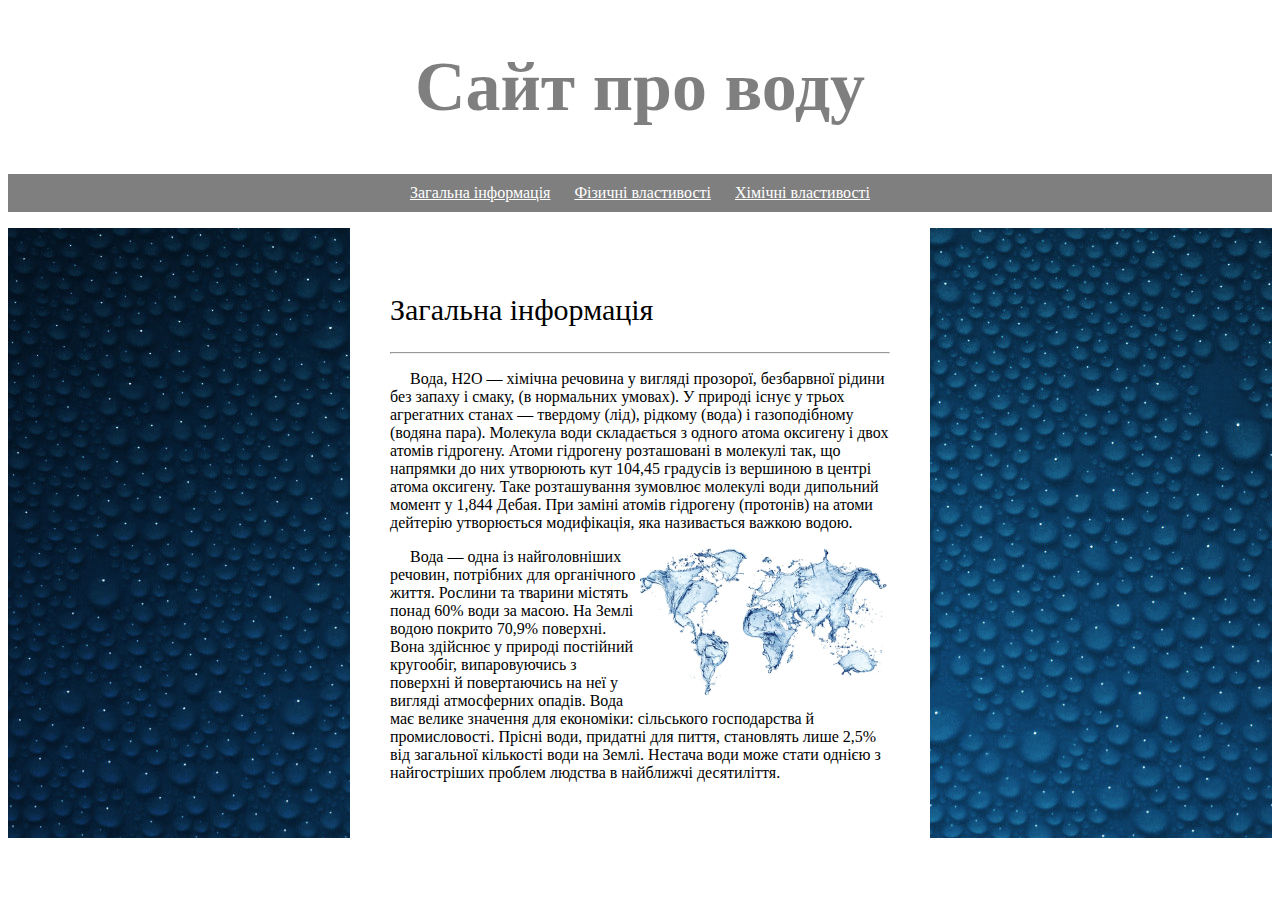
==== index.html @ 9f3d043f "Fourth version" ====
<!DOCTYPE html>
<html lang="uk">
<head>
  <meta charset="utf-8">
  <link href="css/stylesheet.css" rel="stylesheet">
</head>
<body>
  <header>
    <h1>Сайт про воду</h1>
    <ul>
      <li><a href="index.html">Загальна інформація</a></li>
      <li><a href="pages/Phis.html">Фізичні властивості</a></li>
      <li><a href="pages/Chem.html">Хімічні властивості</a></li>
    </ul>
  </header>
  <div class="background">
      <div class="text">
          <h2>
              Загальна інформація
          </h2>
          <hr>
          <p>
              Вода, Н2O — хімічна речовина у вигляді прозорої, безбарвної рідини без запаху і смаку, (в нормальних умовах). У природі існує у трьох агрегатних станах — твердому (лід), рідкому (вода) і газоподібному (водяна пара). Молекула води складається з одного атома оксигену і двох атомів гідрогену. Атоми гідрогену розташовані в молекулі так, що напрямки до них утворюють кут 104,45 градусів із вершиною в центрі атома оксигену. Таке розташування зумовлює молекулі води дипольний момент у 1,844 Дебая. При заміні атомів гідрогену (протонів) на атоми дейтерію утворюється модифікація, яка називається важкою водою.
          </p>
          <img src="images/p3.png" width=50% height=50% align=right alt="Вода - крута" padding-right=50px>
          <p>
              Вода — одна із найголовніших речовин, потрібних для органічного життя. Рослини та тварини містять понад 60% води за масою. На Землі водою покрито 70,9% поверхні. Вона здійснює у природі постійний кругообіг, випаровуючись з поверхні й повертаючись на неї у вигляді атмосферних опадів. Вода має велике значення для економіки: сільського господарства й промисловості. Прісні води, придатні для пиття, становлять лише 2,5% від загальної кількості води на Землі. Нестача води може стати однією з найгостріших проблем людства в найближчі десятиліття. 
          </p>
      </div>
  </div>
</body>
</html>
---- css/stylesheet.css ----
header {
      text-align: center;
      background: url(../images/headfont.png);
      background-size: cover;
      color: rgba(0,0,0,0.5);
    }
    a {
      color: white;
    }
    h1 {
      font-size: 70px;
    }
    h2 {
      font-size: 30px;
      font-weight: lighter;
    }
    ul {
      padding: 10px;
      background: rgba(0,0,0,0.5);
    }
    li {
      display: inline;
      padding: 0px 10px 0px 10px;
    }
    article {
      max-width: 500px;
      padding: 20px;
      margin: 0 auto;
    }
    .background {
      background: url(../images/background.png);
      
    }
    .text {
      background: white;
      width: 500px;
      margin: 0 auto;
      padding: 40px;
    }	
 p {
    text-indent: 20px; 
   }
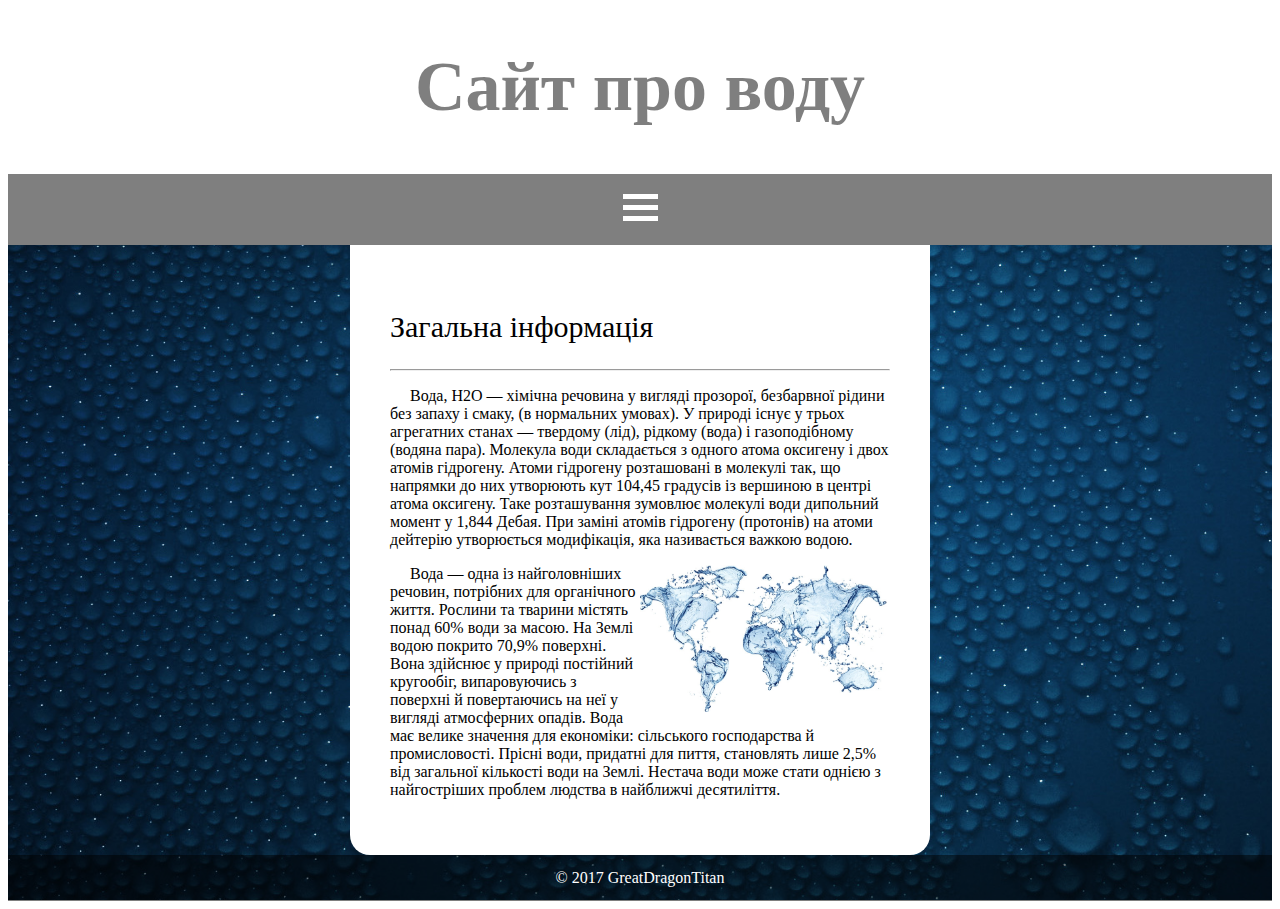
==== commit bd0a2db4: "Sevrnth version - not edited" ====
--- a/index.html
+++ b/index.html
@@ -2,31 +2,62 @@
 <html lang="uk">
 <head>
   <meta charset="utf-8">
-  <link href="css/stylesheet.css" rel="stylesheet">
+  <meta name="viewport" content="width=device-width, initial-scale=1">
+  <link type="text/css" href="css/stylesheet.css" rel="stylesheet">
+  <link rel='shortcut icon' type='image/x-icon' href='images/favicon.ico' />
+  <script type="text/javascript" src="js/script.js"></script>
+  <title>
+      Сайт про воду
+  </title>
 </head>
-<body>
+<body class="animate-in">
+<div id="myNav" class="overlay">
+  <a href="javascript:void(0)" class="closebtn" onclick="closeNav()">&times;</a>
+  <div class="overlay-content">
+    <a href="index.html">Головна</a>
+    <a href="pages/Phis.html">Фізичні властивості</a>
+    <a href="pages/Chem.html">Хімічні властивості</a>
+  </div>
+</div>
+    <div id="myNav1" class="overlay">
+  <a href="javascript:void(0)" class="closebtn" onclick="closeNav1()">&times;</a>
+  <div class="overlay-img-content">
+    <img src="images/p3.png" align=center width=50% height=50% title="Світ складається з води" padding-right=50px >
+  </div>
+</div>
   <header>
     <h1>Сайт про воду</h1>
-    <ul>
-      <li><a href="index.html">Загальна інформація</a></li>
-      <li><a href="pages/Phis.html">Фізичні властивості</a></li>
-      <li><a href="pages/Chem.html">Хімічні властивості</a></li>
+    <ul >
+      <li> 
+  <div class="container" onclick="openNav()" id="c1">
+  <div class="bar1"></div>
+  <div class="bar2"></div>
+  <div class="bar3"></div>
+</div>
+    </li>
     </ul>
   </header>
+    
   <div class="background">
       <div class="text">
           <h2>
               Загальна інформація
           </h2>
           <hr>
+          
+
+          
           <p>
               Вода, Н2O — хімічна речовина у вигляді прозорої, безбарвної рідини без запаху і смаку, (в нормальних умовах). У природі існує у трьох агрегатних станах — твердому (лід), рідкому (вода) і газоподібному (водяна пара). Молекула води складається з одного атома оксигену і двох атомів гідрогену. Атоми гідрогену розташовані в молекулі так, що напрямки до них утворюють кут 104,45 градусів із вершиною в центрі атома оксигену. Таке розташування зумовлює молекулі води дипольний момент у 1,844 Дебая. При заміні атомів гідрогену (протонів) на атоми дейтерію утворюється модифікація, яка називається важкою водою.
           </p>
-          <img src="images/p3.png" width=50% height=50% align=right alt="Вода - крута" padding-right=50px>
+          <img src="images/p3.png" align=right width=50% height=50% title="Світ складається з води" padding-right=50px  class="myImg" onclick="openNav1()">
           <p>
               Вода — одна із найголовніших речовин, потрібних для органічного життя. Рослини та тварини містять понад 60% води за масою. На Землі водою покрито 70,9% поверхні. Вона здійснює у природі постійний кругообіг, випаровуючись з поверхні й повертаючись на неї у вигляді атмосферних опадів. Вода має велике значення для економіки: сільського господарства й промисловості. Прісні води, придатні для пиття, становлять лише 2,5% від загальної кількості води на Землі. Нестача води може стати однією з найгостріших проблем людства в найближчі десятиліття. 
           </p>
       </div>
-  </div>
+      <footer>
+    &copy; 2017 GreatDragonTitan
+    </footer>
+    </div>
 </body>
 </html>--- a/css/stylesheet.css
+++ b/css/stylesheet.css
@@ -1,12 +1,10 @@
     header {
       text-align: center;
       background: url(../images/headfont.png);
+      color: rgba(0,0,0,0.5);
       background-size: cover;
-      color: rgba(0,0,0,0.5);
     }
-    a {
-      color: white;
-    }
+
     h1 {
       font-size: 70px;
     }
@@ -15,8 +13,11 @@
       font-weight: lighter;
     }
     ul {
-      padding: 10px;
-      background: rgba(0,0,0,0.5);
+      list-style-type: none;
+      margin: 0;
+      padding: 0;
+      overflow: hidden;
+      background-color:rgba(0,0,0,0.5);
     }
     li {
       display: inline;
@@ -28,15 +29,136 @@
       margin: 0 auto;
     }
     .background {
-      background: url(../images/background.png);
-      
+    background: url(../images/background.png);
+        background-size: cover;
+         background-repeat: no-repeat;
+    background-attachment: fixed;
+
     }
     .text {
       background: white;
       width: 500px;
       margin: 0 auto;
       padding: 40px;
+        border-bottom-left-radius: 20px;
+        border-bottom-right-radius: 20px;
     }	
- p {
+    p {
     text-indent: 20px; 
-   }
+    }
+
+    li a {
+     display: inline-block;
+     color: white;
+     text-align: center;
+     padding: 14px 16px;
+     text-decoration: none;
+    }
+
+    .container:hover {
+     background-color: rgb(5, 20, 30, 0.8);
+}
+
+.overlay {
+    height: 0%;
+    width: 100%;
+    position: fixed;
+    z-index: 1;
+    top: 0;
+    left: 0;
+    background-color: rgb(0,0,0);
+    background-color: rgba(0,0,0, 0.9);
+    overflow-y: hidden;
+    transition: 0.5s;
+}
+
+.overlay-content {
+    position: relative;
+    top: 30%;
+    width: 100%;
+    text-align: center;
+    margin-top: 30px;
+}
+
+.overlay-img-content {
+    position: relative;
+    top: 25%;
+    width: 100%;
+    text-align: center;
+}
+
+.overlay a {
+    padding: 8px;
+    text-decoration: none;
+    font-size: 36px;
+    color: #818181;
+    display: block;
+    transition: 0.3s;
+}
+
+.overlay a:hover, .overlay a:focus {
+    color: #f1f1f1;
+}
+
+.overlay .closebtn {
+    position: absolute;
+    top: 20px;
+    right: 45px;
+    font-size: 60px;
+}
+
+.container {
+    display: inline-block;
+    cursor: pointer;
+    padding: 14px 16px;
+}
+
+.bar1, .bar2, .bar3 {
+    width: 35px;
+    height: 5px;
+    background-color: white;
+    margin: 6px 0;
+    transition: 0.4s;
+}
+
+.change .bar1 {
+    -webkit-transform: rotate(-45deg) translate(-9px, 6px) ;
+    transform: rotate(-45deg) translate(-9px, 6px) ;
+}
+
+.change .bar2 {opacity: 0;}
+
+.change .bar3 {
+    -webkit-transform: rotate(45deg) translate(-8px, -8px) ;
+    transform: rotate(45deg) translate(-8px, -8px) ;
+}
+
+.animate-in {
+    -webkit-animation: fadeIn .5s ease-in;
+    animation: fadeIn .5s ease-in;
+}
+.animate-out {
+    -webkit-transition: opacity .5s;
+    transition: opacity .5s;
+    opacity: 0;
+}
+@-webkit-keyframes fadeIn {
+    from { opacity: 0; }
+    to { opacity: 1; }
+}
+@keyframes fadeIn {
+    from { opacity: 0; }
+    to { opacity: 1; }
+}
+footer {
+  
+   background-color: rgba(0,0,0,0.5);
+   color: white;
+   text-align: center;
+    padding: 14px 16px;
+}
+.myImg {
+    border-radius: 5px;
+    cursor: pointer;
+    transition: 0.3s;
+}